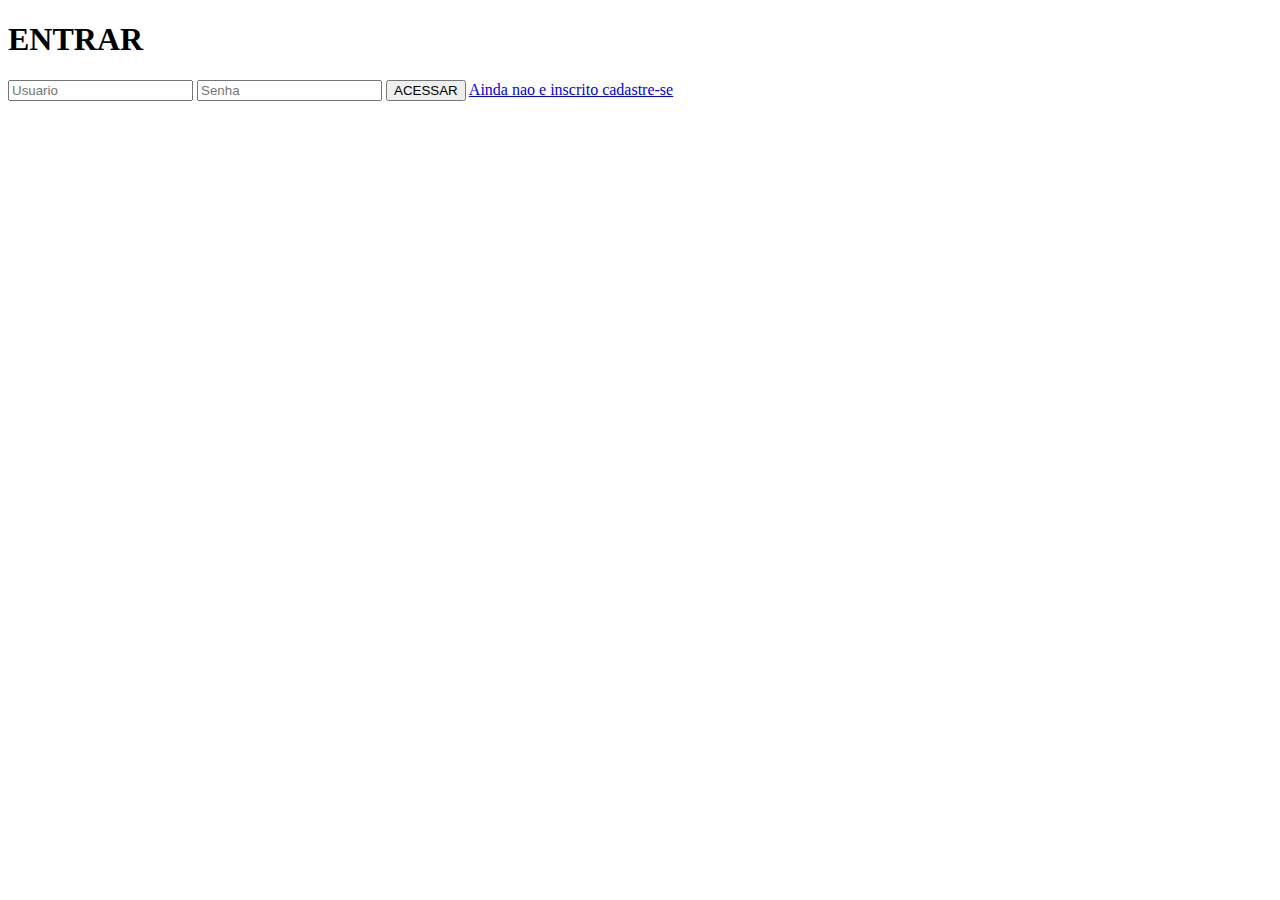
==== cadastrar.html @ 809d5362 "new" ====
<!DOCTYPE html>
<html lang="en">
<head>
    <meta charset="UTF-8">
    <meta http-equiv="X-UA-Compatible" content="IE=edge">
    <meta name="viewport" content="width=device-width, initial-scale=1.0">
    <title>Document</title>
</head>
<body>
    <div>
        <form method="POST" action="#">
            <h1>ENTRAR</h1>
            <input type="text" name="" id="" placeholder="Usuario">
            <input type="password" name="" id="" placeholder="Senha">
            <input type="submit" href="#" value="ACESSAR">
            <a href="#">Ainda nao e inscrito cadastre-se</a>
        </form>
    </div>
</body>
</html>
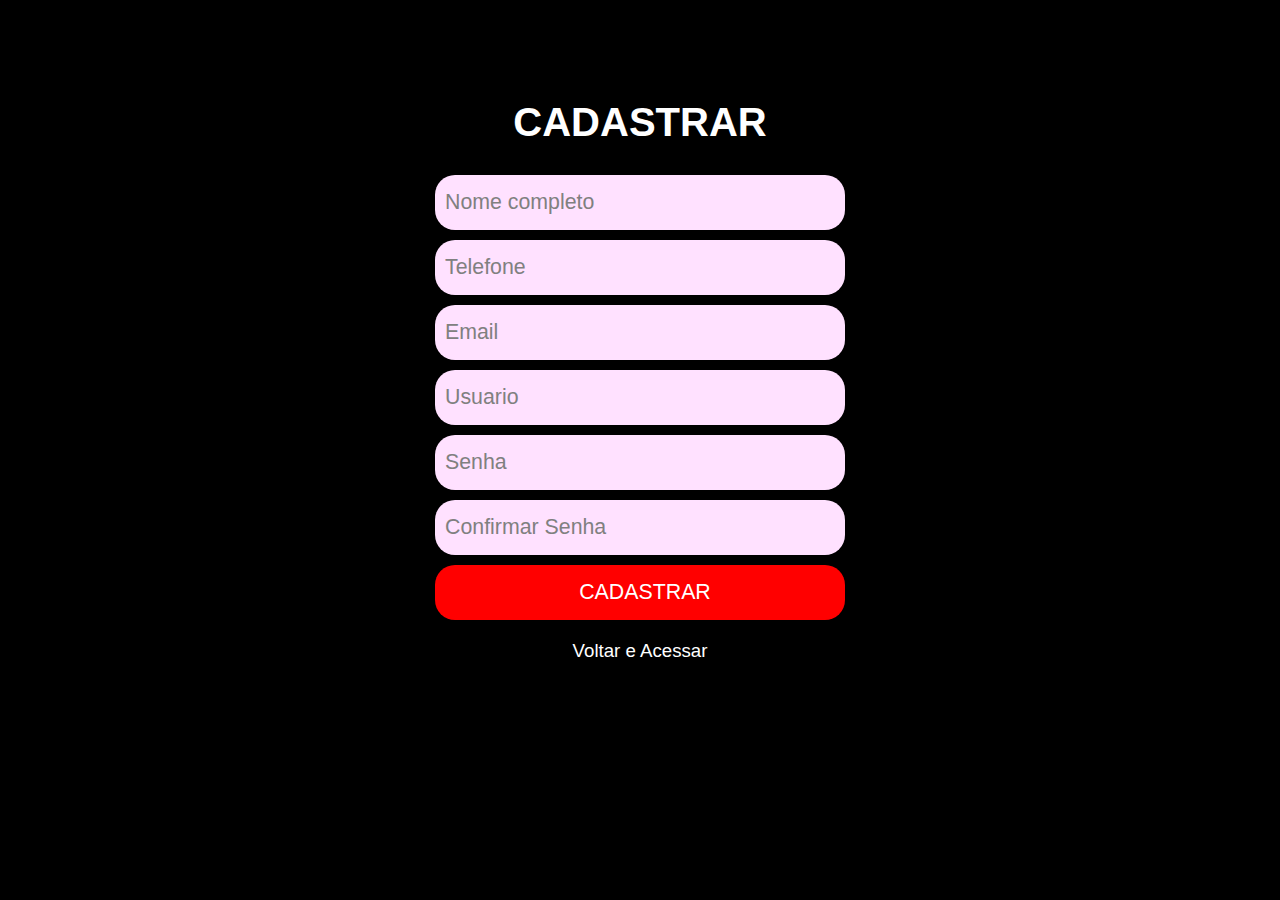
==== commit a824a03a: "new" ====
--- a/cadastrar.html
+++ b/cadastrar.html
@@ -4,16 +4,21 @@
     <meta charset="UTF-8">
     <meta http-equiv="X-UA-Compatible" content="IE=edge">
     <meta name="viewport" content="width=device-width, initial-scale=1.0">
-    <title>Document</title>
+    <title>Cadastrar</title>
+    <link rel="stylesheet" href="stilo.css">
 </head>
 <body>
-    <div>
+    <div id="corpo-cadastro">
         <form method="POST" action="#">
-            <h1>ENTRAR</h1>
+            <h1>CADASTRAR</h1>
+            <input type="text" name="" id="" placeholder="Nome completo">
+            <input type="tel" name="" id="" placeholder="Telefone">
+            <input type="email" name="" id="" placeholder="Email">
             <input type="text" name="" id="" placeholder="Usuario">
             <input type="password" name="" id="" placeholder="Senha">
-            <input type="submit" href="#" value="ACESSAR">
-            <a href="#">Ainda nao e inscrito cadastre-se</a>
+            <input type="password" name="" id="" placeholder="Confirmar Senha">
+            <input type="submit" href="#" value="CADASTRAR">
+            <a href="index.html">Voltar e Acessar </a>
         </form>
     </div>
 </body>
--- a/stilo.css
+++ b/stilo.css
@@ -0,0 +1,65 @@
+*{
+    margin: 0px;
+    padding: 0px;
+}
+body{
+   background-color: black;
+   background-repeat: no-repeat;
+}
+div{
+    width: 430px;
+    margin: 150px auto 0px auto;
+    border-radius: 10px;
+}  
+div#corpo-cadastro{
+    margin: 80px auto 0px auto;
+    border-radius: 10px;
+}
+
+h1{
+    text-align: center;
+    font-size: 40px;
+    padding: 20px;
+    color:white;
+    font-family: Arial, Helvetica, sans-serif;
+}
+input{
+    display: block;
+    height: 55px;
+    width: 400px;
+    margin: 10px;
+    border-radius: 20px;
+    border:none;
+    padding-left: 10px;
+    font-size: 16pt;
+    font-family: 'Open Sans', sans-serif;
+    background-color: rgba(255, 225, 255, 1);
+    outline: none;
+}
+:placeholder-shown{
+    color: black;
+}
+::placeholder{
+    color:gray;
+}
+input[type=submit]{
+    color: white;
+    width: 410px;
+    background-color: red;
+    cursor: pointer;
+}
+:placeholder{
+    color: white;
+}
+a{
+    text-align: center;
+    display: block;
+    color: white;
+    text-decoration: none;
+    font-size: 14pt;
+    font-family: 'Open Sans', sans-serif;
+    margin: 20px;
+}
+a:hover{
+    text-decoration: underline;
+}
